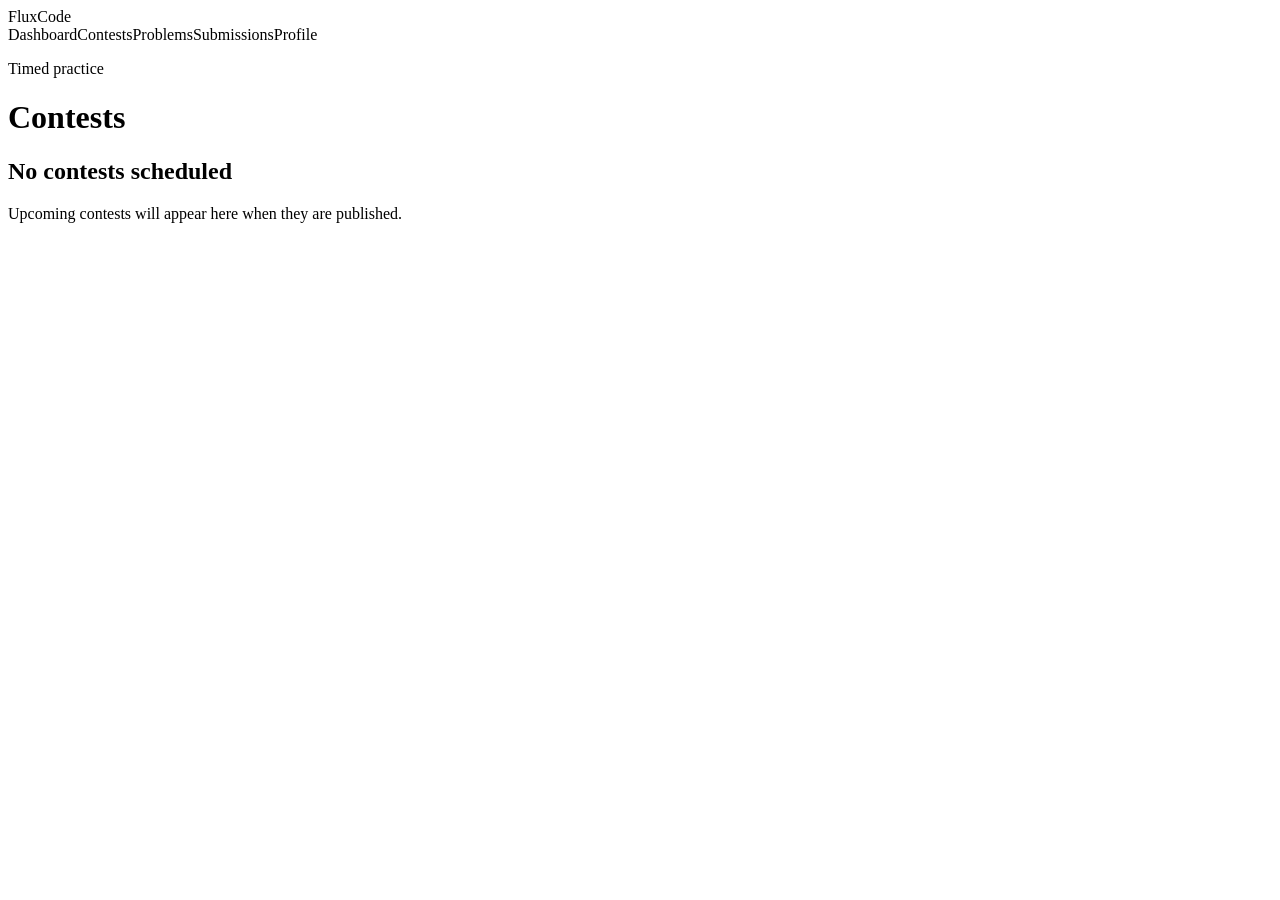
==== src/main/resources/templates/contests.html @ 03f21f66 "css fix" ====
<!DOCTYPE html><html lang="en" xmlns:th="http://www.thymeleaf.org"><head><meta charset="UTF-8"><meta name="viewport" content="width=device-width, initial-scale=1"><title>Contests | FluxCode</title><link rel="stylesheet" th:href="@{/css/dashboard.css}"><link rel="stylesheet" th:href="@{/css/problems.css}"></head><body><header class="navbar"><div class="brand"><a th:href="@{/dashboard}">FluxCode</a></div><nav class="nav-links"><a th:href="@{/dashboard}">Dashboard</a><a class="active" th:href="@{/contests}">Contests</a><a th:href="@{/problems}">Problems</a><a th:href="@{/submissions}">Submissions</a><a th:href="@{/profile}">Profile</a></nav></header><main class="problems-shell"><p class="eyebrow">Timed practice</p><h1>Contests</h1><section class="empty-state panel" th:if="${contests.isEmpty()}"><h2>No contests scheduled</h2><p>Upcoming contests will appear here when they are published.</p></section></main></body></html>
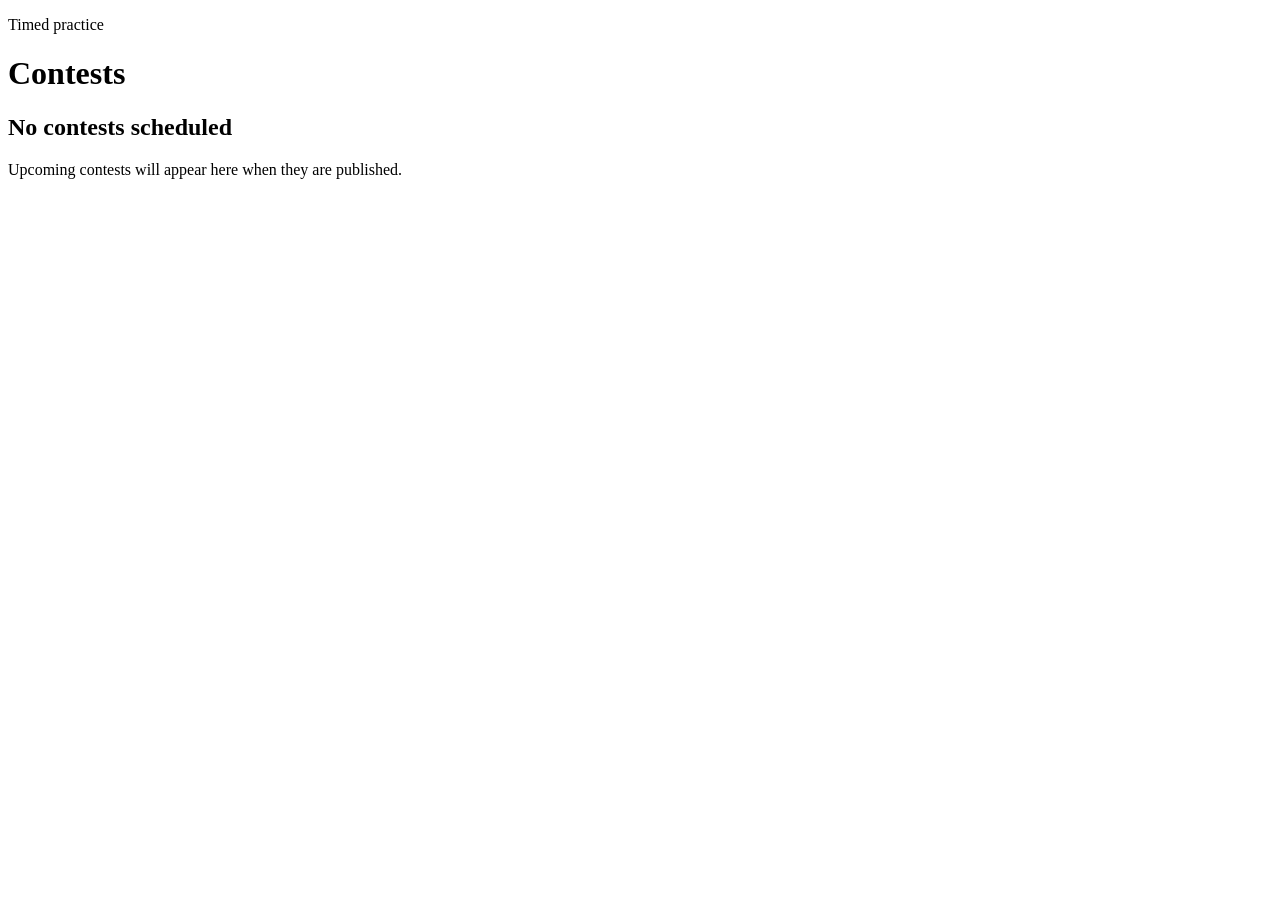
==== commit e6cb11f4: "navbar fix" ====
--- a/src/main/resources/templates/contests.html
+++ b/src/main/resources/templates/contests.html
@@ -1 +1,21 @@
-<!DOCTYPE html><html lang="en" xmlns:th="http://www.thymeleaf.org"><head><meta charset="UTF-8"><meta name="viewport" content="width=device-width, initial-scale=1"><title>Contests | FluxCode</title><link rel="stylesheet" th:href="@{/css/dashboard.css}"><link rel="stylesheet" th:href="@{/css/problems.css}"></head><body><header class="navbar"><div class="brand"><a th:href="@{/dashboard}">FluxCode</a></div><nav class="nav-links"><a th:href="@{/dashboard}">Dashboard</a><a class="active" th:href="@{/contests}">Contests</a><a th:href="@{/problems}">Problems</a><a th:href="@{/submissions}">Submissions</a><a th:href="@{/profile}">Profile</a></nav></header><main class="problems-shell"><p class="eyebrow">Timed practice</p><h1>Contests</h1><section class="empty-state panel" th:if="${contests.isEmpty()}"><h2>No contests scheduled</h2><p>Upcoming contests will appear here when they are published.</p></section></main></body></html>
+<!DOCTYPE html>
+<html lang="en" xmlns:th="http://www.thymeleaf.org">
+<head>
+	<meta charset="UTF-8">
+	<meta name="viewport" content="width=device-width, initial-scale=1">
+	<title>Contests | FluxCode</title>
+	<link rel="stylesheet" th:href="@{/css/dashboard.css}">
+	<link rel="stylesheet" th:href="@{/css/problems.css}">
+</head>
+<body>
+<div th:replace="~{fragments/navbar :: navbar('Contests')}"></div>
+<main class="problems-shell">
+	<p class="eyebrow">Timed practice</p>
+	<h1>Contests</h1>
+	<section class="empty-state panel" th:if="${contests.isEmpty()}">
+		<h2>No contests scheduled</h2>
+		<p>Upcoming contests will appear here when they are published.</p>
+	</section>
+</main>
+</body>
+</html>
